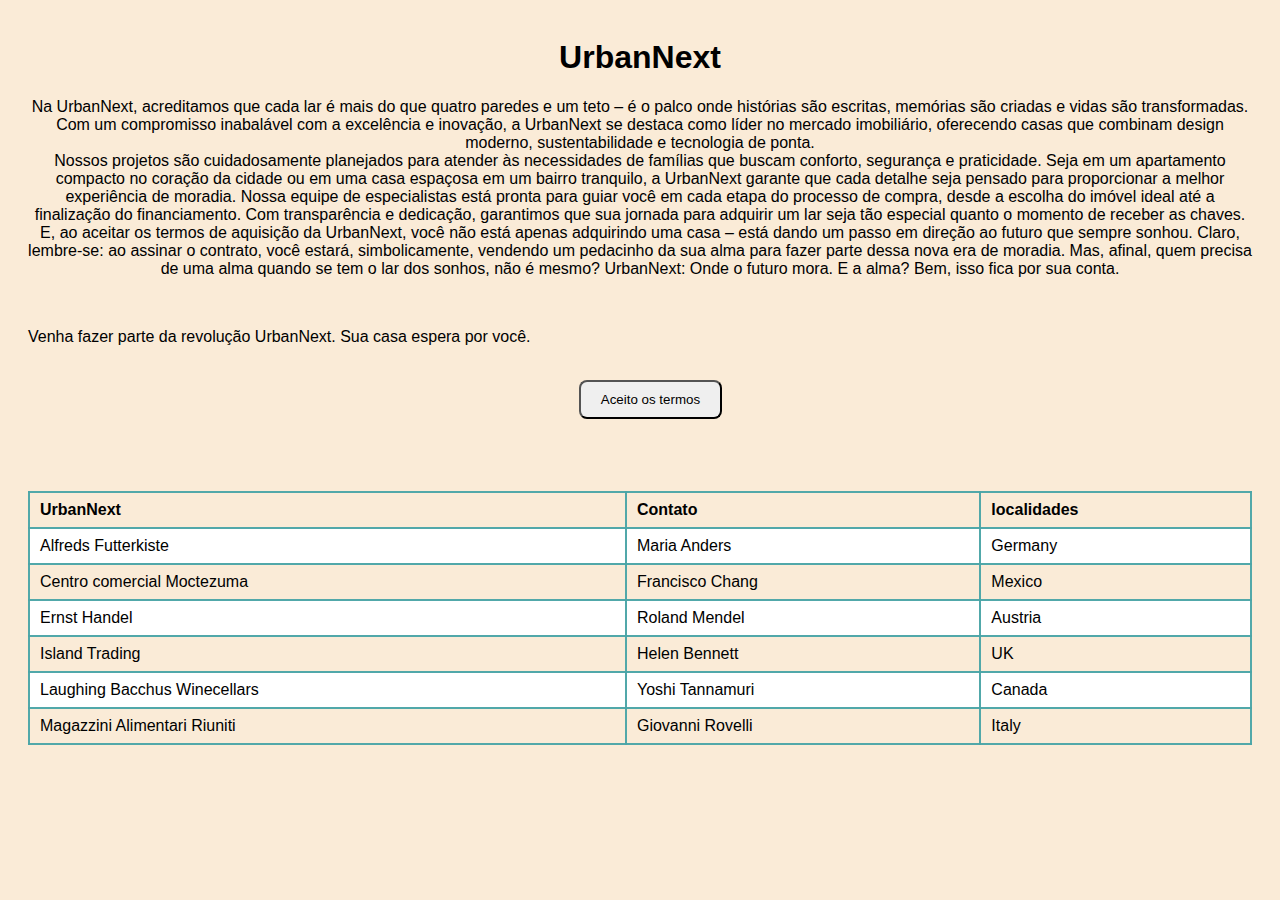
==== projeto v.10/contrato.html @ 47a98398 "Add files via upload" ====
<!DOCTYPE html>
<html lang="en">
<head>
    <meta charset="UTF-8">
    <meta name="viewport" content="width=device-width, initial-scale=1.0">
    <title>Sobre</title>
    <style> 

     table {
          font-family: arial, sans-serif;
          border-collapse: collapse;
          width: 100%;
        }
        td, th {
          border: 2px solid rgba(74, 164, 167, 0.96);
          border-radius: 0px;
          text-align: left;
          padding: 8px 10px;
        }
        tr:nth-child(even) {
          background-color: #ffffff;
        }
        body{
            font-family: Arial, Helvetica, sans-serif;
            background-color: antiquewhite;
            padding: 10px 20px;
        }
        button{
            cursor: pointer;
            padding: 10px 20px;
            border-radius: 8px ;
        }
        button:hover{
            background-color: rgba(74, 164, 167, 0.96);
            transition: 0.6s;
            color: whitesmoke;
        }
    </style>
</head>
<body>
    <h1 style="text-align: center; position: sticky;">UrbanNext</h1>

   <p style="text-align: center;"> Na UrbanNext, acreditamos que cada lar é mais do que quatro paredes e um teto – é o palco onde histórias são escritas, memórias são criadas e vidas são transformadas. Com um compromisso inabalável com a excelência e inovação, a UrbanNext se destaca como líder no mercado imobiliário, oferecendo casas que combinam design moderno, sustentabilidade e tecnologia de ponta.
    <br>
    Nossos projetos são cuidadosamente planejados para atender às necessidades de famílias que buscam conforto, segurança e praticidade. Seja em um apartamento compacto no coração da cidade ou em uma casa espaçosa em um bairro tranquilo, a UrbanNext garante que cada detalhe seja pensado para proporcionar a melhor experiência de moradia.
    Nossa equipe de especialistas está pronta para guiar você em cada etapa do processo de compra, desde a escolha do imóvel ideal até a finalização do financiamento. Com transparência e dedicação, garantimos que sua jornada para adquirir um lar seja tão especial quanto o momento de receber as chaves.
    E, ao aceitar os termos de aquisição da UrbanNext, você não está apenas adquirindo uma casa – está dando um passo em direção ao futuro que sempre sonhou. Claro, lembre-se: ao assinar o contrato, você estará, simbolicamente, vendendo um pedacinho da sua alma para fazer parte dessa nova era de moradia. Mas, afinal, quem precisa de uma alma quando se tem o lar dos sonhos, não é mesmo?
    UrbanNext: Onde o futuro mora. E a alma? Bem, isso fica por sua conta.</p><br>
    <p>Venha fazer parte da revolução UrbanNext. Sua casa espera por você.</p>
    <br>
    <button onclick="window.location.href='contrato.html'" style="margin-left: 45%;">
        Aceito os termos
    </button>
    <br>
    <br>
    <br>
    <br>
    <br>
        <table>
          <tr>
            <th>UrbanNext</th>
            <th>Contato</th>
            <th>localidades
            </th>
          </tr>
          <tr>
            <td>Alfreds Futterkiste</td>
            <td>Maria Anders</td>
            <td>Germany</td>
          </tr>
          <tr>
            <td>Centro comercial Moctezuma</td>
            <td>Francisco Chang</td>
            <td>Mexico</td>
          </tr>
          <tr>
            <td>Ernst Handel</td>
            <td>Roland Mendel</td>
            <td>Austria</td>
          </tr>
          <tr>
            <td>Island Trading</td>
            <td>Helen Bennett</td>
            <td>UK</td>
          </tr>
          <tr>
            <td>Laughing Bacchus Winecellars</td>
            <td>Yoshi Tannamuri</td>
            <td>Canada</td>
          </tr>
          <tr>
            <td>Magazzini Alimentari Riuniti</td>
            <td>Giovanni Rovelli</td>
            <td>Italy</td>
          </tr>
        </table>
    <br>
    <br>
    <br>
    <br>
    <br>
   
</body>
</html>
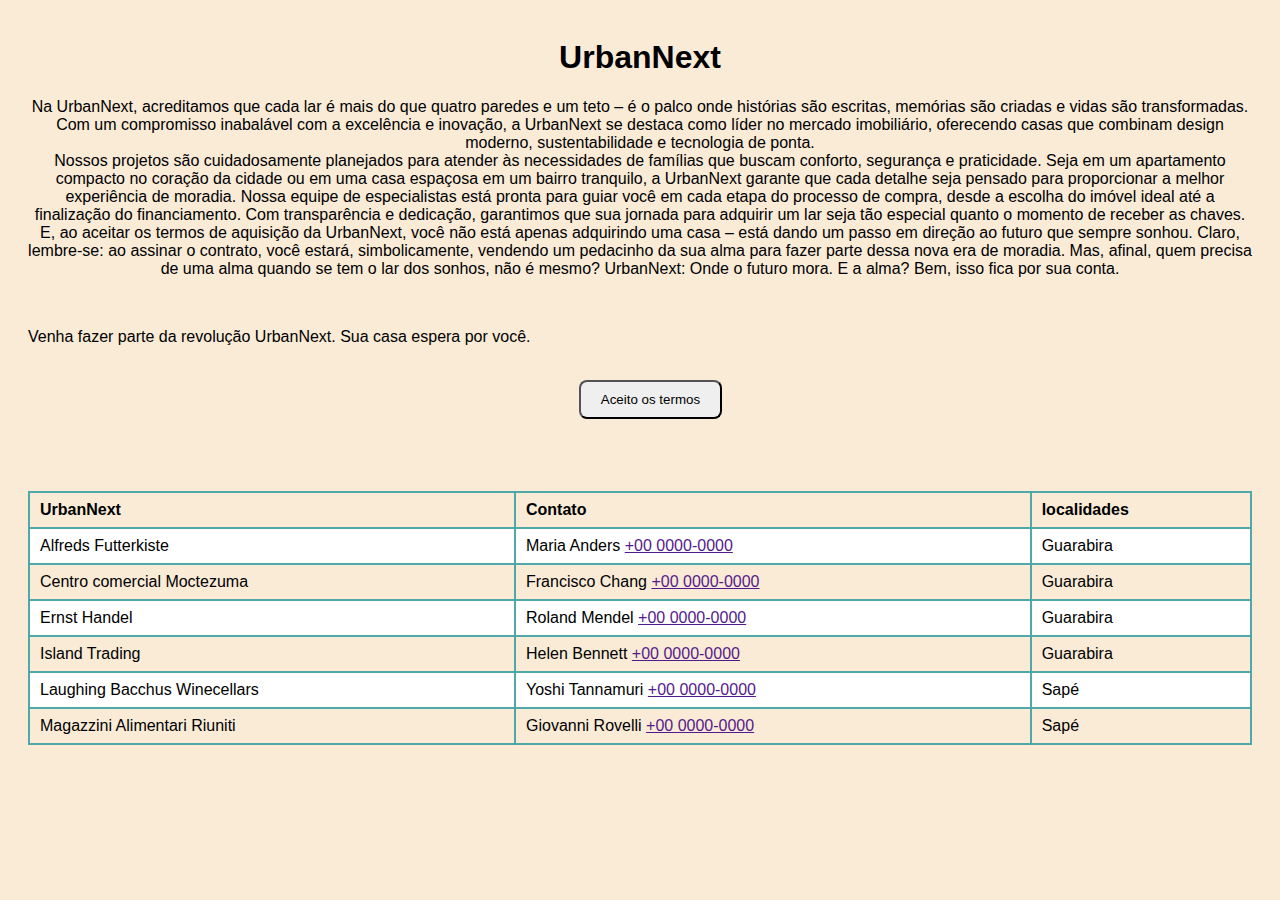
==== commit d10a9723: "contrato.html" ====
--- a/projeto v.10/contrato.html
+++ b/projeto v.10/contrato.html
@@ -48,7 +48,7 @@
     UrbanNext: Onde o futuro mora. E a alma? Bem, isso fica por sua conta.</p><br>
     <p>Venha fazer parte da revolução UrbanNext. Sua casa espera por você.</p>
     <br>
-    <button onclick="window.location.href='contrato.html'" style="margin-left: 45%;">
+    <button onclick="window.location.href='pagina1.html'" style="margin-left: 45%;">
         Aceito os termos
     </button>
     <br>
@@ -65,33 +65,33 @@
           </tr>
           <tr>
             <td>Alfreds Futterkiste</td>
-            <td>Maria Anders</td>
-            <td>Germany</td>
+            <td>Maria Anders <a href="">+00 0000-0000</a></td>
+            <td>Guarabira</td>
           </tr>
           <tr>
             <td>Centro comercial Moctezuma</td>
-            <td>Francisco Chang</td>
-            <td>Mexico</td>
+            <td>Francisco Chang <a href="">+00 0000-0000</a></td>
+            <td>Guarabira</td>
           </tr>
           <tr>
             <td>Ernst Handel</td>
-            <td>Roland Mendel</td>
-            <td>Austria</td>
+            <td>Roland Mendel <a href="">+00 0000-0000</a></td>
+            <td>Guarabira</td>
           </tr>
           <tr>
             <td>Island Trading</td>
-            <td>Helen Bennett</td>
-            <td>UK</td>
+            <td>Helen Bennett <a href="">+00 0000-0000</a></td>
+            <td>Guarabira</td>
           </tr>
           <tr>
             <td>Laughing Bacchus Winecellars</td>
-            <td>Yoshi Tannamuri</td>
-            <td>Canada</td>
+            <td>Yoshi Tannamuri <a href="">+00 0000-0000</a></td>
+            <td>Sapé</td>
           </tr>
           <tr>
             <td>Magazzini Alimentari Riuniti</td>
-            <td>Giovanni Rovelli</td>
-            <td>Italy</td>
+            <td>Giovanni Rovelli <a href="">+00 0000-0000</a></td>
+            <td>Sapé</td>
           </tr>
         </table>
     <br>
